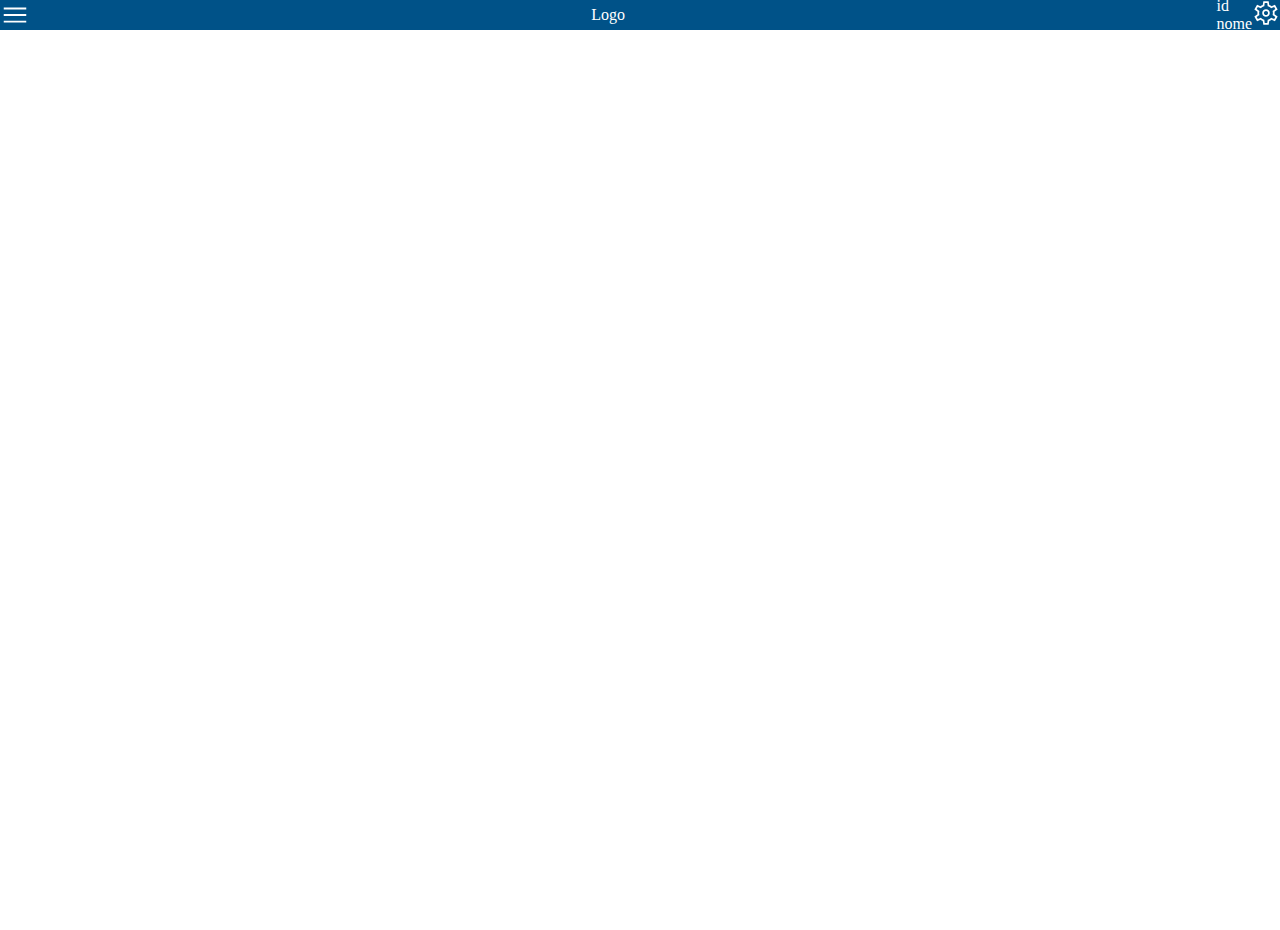
==== backoffice/main.html @ 640330c9 "feature create login access" ====
<!DOCTYPE html>
<html lang="pt-br">

<head>
    <meta charset="UTF-8">
    <meta name="viewport" content="width=device-width, initial-scale=1.0">
    <title>Estoque - BackOffice</title>
    <link rel="stylesheet" type="text/css" href="../estoque_geral.css">
    <link rel="stylesheet" type="text/css" href="main.css">

</head>

<body>

    <div id="menuPrincipal" class="menuPrincipal ocultar">
        <div class="menuItens">
            <a href="./colaboradores/colaboradores.html" target="fprincipal" class="btn_menuItem">Pessoas</a>
            <a href="./fornecedores/fornecedores.html" target="fprincipal" class="btn_menuItem">Fornecedores</a>
            <a href="./produtos/produtos.html" target="fprincipal" class="btn_menuItem">Produtos</a>
            <a href="#" class="btn_menuItem">devanderson</a>
            <a href="#" class="btn_menuItem">devanderson</a>
        </div>
        <div>
            <img src="../imagens/menu.svg" id="btn_menuPrincipal" class="btn_menuPrincipal">
        </div>
    </div>

    <!-- <section class="container">
        <div class="box"></div>
    </section> -->

    <div id="topo" class="topo">
        <div></div>
        <div id="logo" class="logo">Logo</div>
        <div id="config" class="config">
            <div>
                <div>id</div>
                <div>nome</div>
            </div>
            <div>
                <img src="../imagens/setting.svg" id="btn_config" class="btn_config">
            </div>
        </div>
    </div>

    <div id="principal" class="principal">
        <iframe name="fprincipal" class="fprincipal" frameborder="0"></iframe>
    </div>
    <!-- <script src="https://cdn.jsdelivr.net/npm/gsap@3.12.2/dist/gsap.min.js"></script> -->
    <script src="../estoque_geral.js" type="module"></script>
    <script src="main.js" type="module"></script>
</body>

</html>
---- estoque_geral.css ----
* {
    margin: 0px;
    padding: 0px;
    /* box-sizing: border-box; */
}

:root {
    --azul-principal: #005288;
    --fundo-janela: #ccc;
}

body {
    overflow: hidden;
}

.menuPrincipal {
    position: absolute;
    top: 0px;
    left: 0px;
    display: flex;
    justify-content: flex-start;
    align-items: flex-start;
    width: 240px;
    height: 100vh;
    transition: all .2s;
}

.esconderElemento {
    display: none !important;
}

.ocultar {
    left: -190px !important;
    transition: all .2s;
}

.menuItens {
    display: flex;
    justify-content: flex-start;
    align-items: center;
    flex-direction: column;
    background-color: #ccc;
    height: 100%;
}

.btn_menuItem {
    cursor: pointer;
    margin: 5px;
    padding: 5px 15px;
    width: 150px;
    border: none;
    border-radius: 5px;
    text-decoration: none;
    color: #000;
    background-color: #888;
    text-align: center;
    color: #fff;
}

.btn_menuPrincipal {
    cursor: pointer;
    border: none;
    width: 30px;

}

.principal {
    display: flex;
    justify-content: flex-start;
    align-items: flex-start;
    width: 100%;
    height: 100vh;
}

.fprincipal {
    width: 100%;
    height: 100%;
    border: none;
    ;
}

.btn_menuPrincipal img {
    width: inherit;
}

/* formatação de grids */
.areaGrid {
    display: flex;
    justify-content: center;
    align-items: flex-start;
    width: 100%;
    max-height: calc(100vh - 160px);
    overflow-y: auto;

}

.grid {
    display: flex;
    justify-content: center;
    align-items: center;
    flex-direction: column;
}

.tituloGrid {
    display: flex;
    justify-content: center;
    align-items: center;
    flex-direction: row;
    background-color: var(--azul-principal);
    color: #fff;
}

.colunaTituloGrid {
    display: flex;
    justify-content: center;
    align-items: center;
}

.dadosGrid {
    display: flex;
    justify-content: flex-start;
    align-items: flex-start;
    flex-direction: column;
}

.linhaGrid {
    display: flex;
    justify-content: center;
    align-items: center;
    flex-direction: row;
    width: 100%;
}

.linhaGrid:nth-child(even) {
    background-color: #eee;
}

.linhaGrid:nth-child(odd) {
    background-color: #ccc;
}

.linhaGrid:hover {
    background-color: #0ac !important;
    color: #fff !important;
}

.ocultarLinhaGrid {
    display: none !important;
}

.colunaLinhaGrid {
    display: flex;
    justify-content: center;
    align-items: center;
}

.icone_op {
    width: 25px;
    cursor: pointer;
}

/*  */

/* topo janela */
.topoJanela {
    display: flex;
    justify-content: space-between;
    align-items: center;
    margin: 10px 0px 10px 0px;
}

.btn_mainoper {
    background-color: var(--azul-principal);
    border-radius: 100px;
    cursor: pointer;
    width: 40px;
}

/* ---------- */

/* janela novo */
.popup {
    display: flex;
    justify-content: center;
    align-items: center;
    background-color: rgba(0, 0, 0, 0.75);
    position: absolute;
    top: 0px;
    left: 0px;
    width: 100%;
    height: 100vh;


}

.janelaPopup {
    display: flex;
    justify-content: flex-start;
    align-items: flex-start;
    flex-direction: column;
    width: 50%;
}

.tituloPopup {
    display: flex;
    justify-content: space-between;
    align-items: center;
    color: #fff;
    background-color: var(--azul-principal);
    padding: 5px;
    border-radius: 5px 5px 0px 0px;
    width: 100%;
}

.corpoPopup {
    display: flex;
    justify-content: flex-start;
    align-items: flex-start;
    flex-direction: column;
    background-color: var(--fundo-janela);
    width: 100%;
    padding: 5px;
}

.rodapePopup {
    display: flex;
    justify-content: space-around;
    align-items: flex-start;
    background-color: var(--azul-principal);
    border-radius: 0px 0px 5px 5px;
    padding: 5px;
    width: 100%
}

.btn_janelaoper {
    width: 30px;
    cursor: pointer;
}

.btn_comandoPopup {
    background-color: #012d4b;
    border: none;
    color: #fff;
    padding: 5px;
    border-radius: 5px;
    cursor: pointer;
    text-transform: uppercase;
}

.campoForm {
    display: flex;
    justify-content: flex-start;
    align-items: flex-start;
    flex-direction: column;
    box-sizing: border-box;
    width: 100%;
}

.campoForm2 {
    display: flex;
    justify-content: center;
    align-items: flex-start;
    flex-direction: row;
    box-sizing: border-box;
    width: 100%;
    background-color: #ccc;
    padding: 5px;
    border-radius: 5px;
}

.campoForm input,
.campoForm select {
    padding: 5px;
    border-radius: 5px;
    border: none;
    width: 100%;
    box-sizing: border-box;
    background-color: #fff;
    margin-bottom: 5px;
}

.inputFiltragem {
    border: 3px solid #888 !important;

}

.campoFiltragem {
    width: 300px;
}

.campoRadio {
    display: flex;
    justify-content: flex-start;
    align-items: center;
    flex-direction: row;
}

.filtragem {
    display: flex;
    justify-content: center;
    align-items: center;
}

.ocultarPopup {
    display: none !important;
}

.telefones {
    display: flex;
    justify-content: flex-start;
    align-items: flex-start;
    flex-direction: row;
    flex-wrap: wrap;
    background-color: #fff;

}

.tel {
    display: flex;
    justify-content: flex-start;
    align-items: flex-start;
    flex-direction: row;
    margin: 5px;
}

.numTel {
    background-color: #c9c9c9 !important;
    padding: 5px;
    border-radius: 5px 0px 0px 5px !important;
    border: 5px;
    width: 100px !important;
}

.delTel {
    background-color: #ee6a6a !important;
    padding: 5px;
    border-radius: 0px 5px 5px 0px !important;
    border: 5px;
    width: 18.5px !important;
    cursor: pointer;
}

/* ------------- */
.container {
    display: flex;
    align-items: center;
    justify-content: center;
}

.box {
    display: flex;
    justify-content: center;
    align-items: center;
    width: 25px;
    height: 25px;
    background-color: green;
}

/* cxmsg */
.cxmsg_fundo {
    position: fixed;
    top: 0px;
    left: 0px;
    width: 100%;
    height: 100vh;
    display: flex;
    margin: auto;
    align-items: center;
    justify-content: center;
    background-color: rgba(0, 0, 0, 0.75);
    z-index: 1000;
}

.cxmsg {
    width: 400px;
}

.titulo_cxmsg {
    display: flex;
    justify-content: space-between;
    align-items: center;
    background-color: #00f;
    color: #fff;
    border-radius: 10px 10px 0px 0px;
    padding: 5px;
}

.corpo_cxmsg {
    display: flex;
    justify-content: flex-start;
    align-items: center;
    background-color: #aaa;
    color: #000;
    padding: 5px;
    padding: 20px 5px;


}

.rodape_cxmsg {
    display: flex;
    justify-content: space-around;
    align-items: center;
    padding: 5px;
    background-color: #555;
    border-radius: 0px 0px 10px 10px;

}

.btn_fechar_cxmsg {
    display: flex;
    justify-content: center;
    align-items: center;
    background-color: #f00;
    width: 20px;
    cursor: pointer;
    border-radius: 5px;
}

.btn_cxmsg {
    background-color: #aaa;
    width: 100px;
    cursor: pointer;
    border-radius: 5px;
    padding: 5px;
    text-transform: uppercase;
    border: none;
}

/*  */
---- backoffice/main.css ----
.topo {
    display: flex;
    justify-content: space-between;
    align-items: center;
    background-color: var(--azul-principal);
    color: #fff;
    height: 30px;
}

.logo {
    display: flex;
    justify-content: center;
    align-items: center;
}

.config {
    display: flex;
    justify-content: center;
    align-items: center;
}
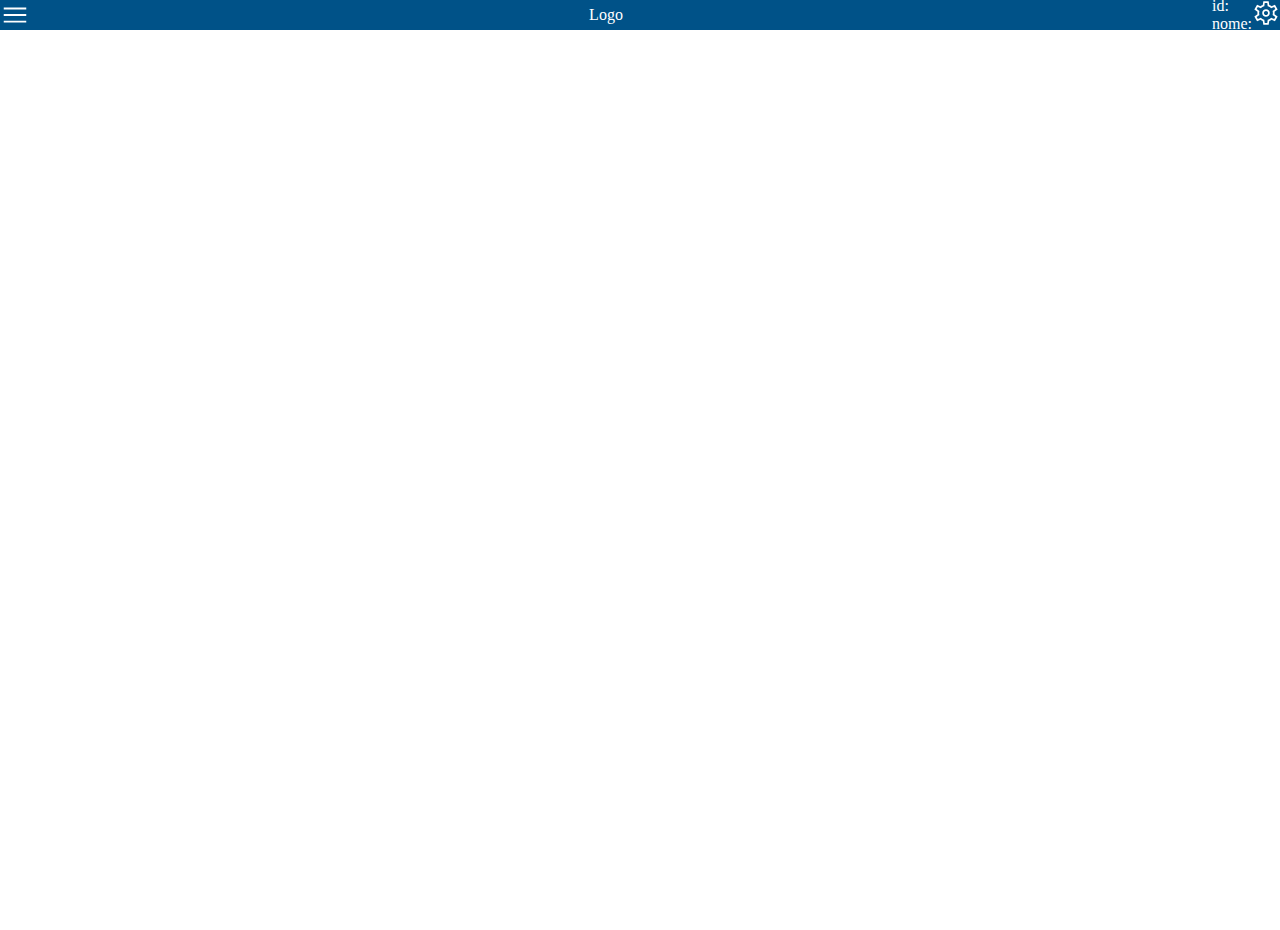
==== commit 791f3d00: "feature add ids in div" ====
--- a/backoffice/main.html
+++ b/backoffice/main.html
@@ -34,8 +34,8 @@
         <div id="logo" class="logo">Logo</div>
         <div id="config" class="config">
             <div>
-                <div>id</div>
-                <div>nome</div>
+                <div id="id">id:</div>
+                <div id="nome">nome:</div>
             </div>
             <div>
                 <img src="../imagens/setting.svg" id="btn_config" class="btn_config">
--- a/estoque_geral.css
+++ b/estoque_geral.css
@@ -61,7 +61,6 @@
     cursor: pointer;
     border: none;
     width: 30px;
-
 }
 
 .principal {
@@ -76,7 +75,6 @@
     width: 100%;
     height: 100%;
     border: none;
-    ;
 }
 
 .btn_menuPrincipal img {
@@ -91,7 +89,6 @@
     width: 100%;
     max-height: calc(100vh - 160px);
     overflow-y: auto;
-
 }
 
 .grid {
@@ -189,8 +186,6 @@
     left: 0px;
     width: 100%;
     height: 100vh;
-
-
 }
 
 .janelaPopup {
@@ -228,8 +223,9 @@
     align-items: flex-start;
     background-color: var(--azul-principal);
     border-radius: 0px 0px 5px 5px;
-    padding: 5px;
-    width: 100%
+    padding: 5px 0px;
+    width: 100%;
+
 }
 
 .btn_janelaoper {
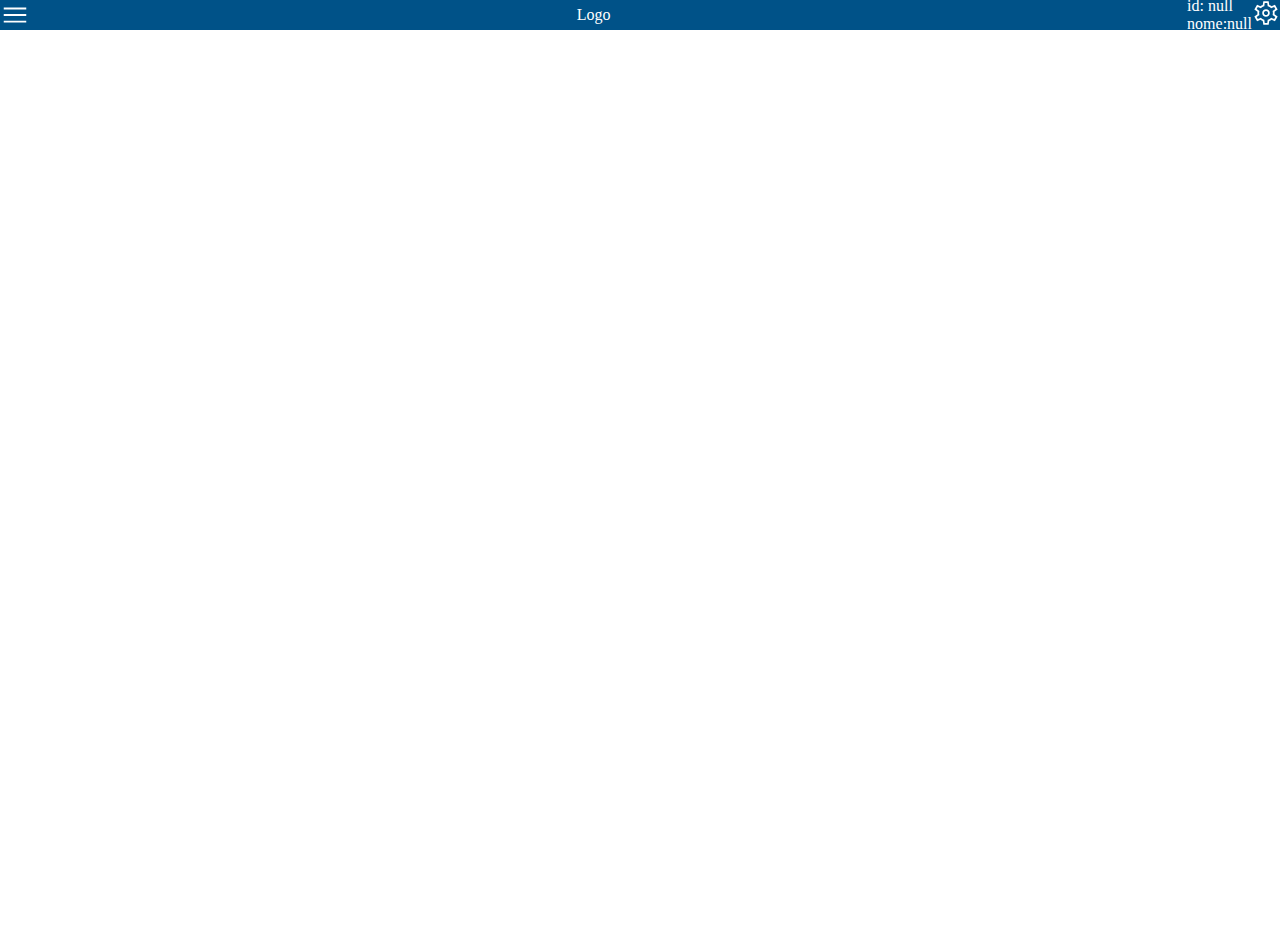
==== commit 5f97161d: "rename item logoff" ====
--- a/backoffice/main.html
+++ b/backoffice/main.html
@@ -18,7 +18,7 @@
             <a href="./fornecedores/fornecedores.html" target="fprincipal" class="btn_menuItem">Fornecedores</a>
             <a href="./produtos/produtos.html" target="fprincipal" class="btn_menuItem">Produtos</a>
             <a href="#" class="btn_menuItem">devanderson</a>
-            <a href="#" class="btn_menuItem">devanderson</a>
+            <a href="#" class="btn_menuItem" id="btnlogoff">Logoff</a>
         </div>
         <div>
             <img src="../imagens/menu.svg" id="btn_menuPrincipal" class="btn_menuPrincipal">
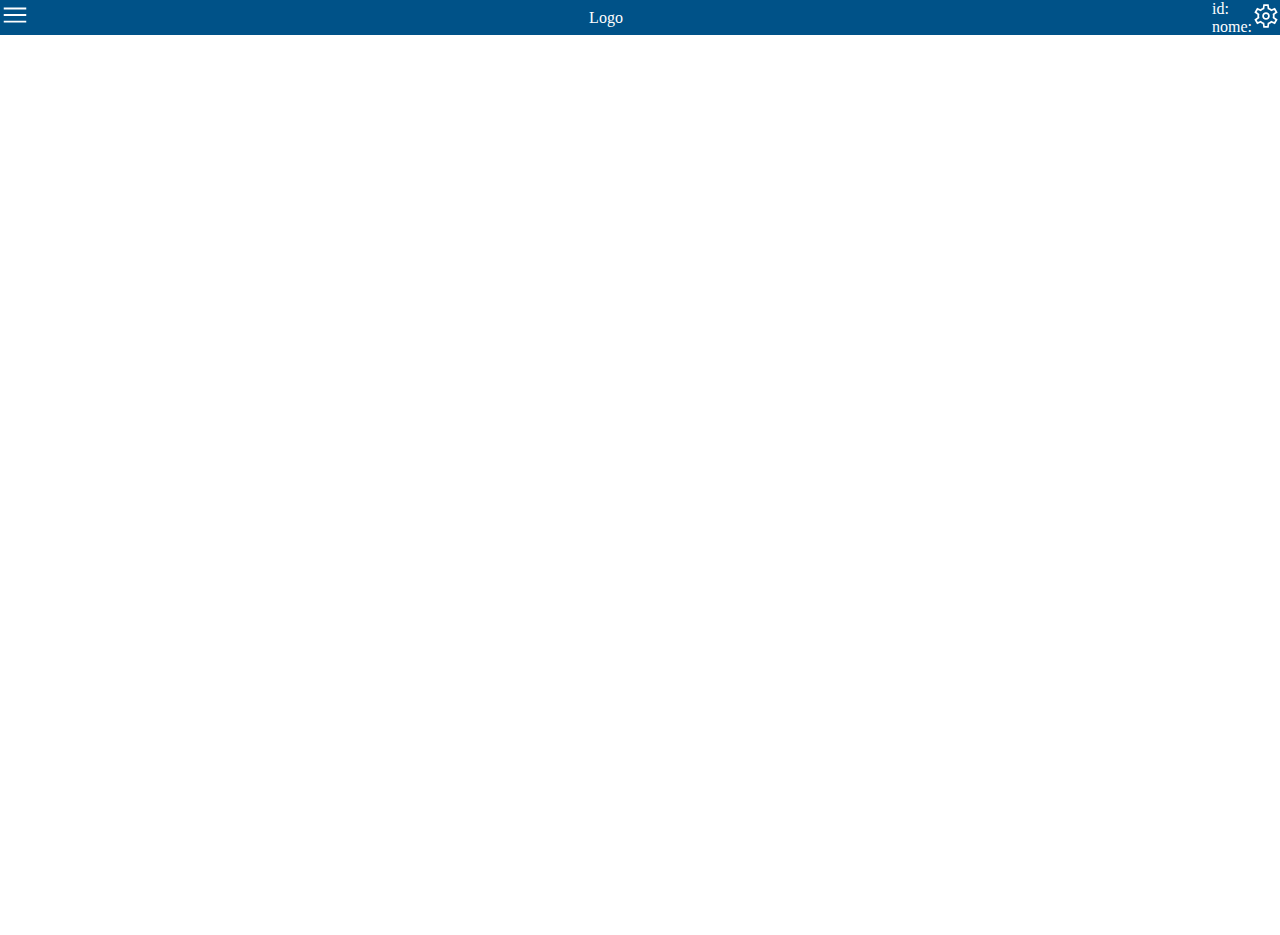
==== commit 41a0e31f: "fix bug" ====
--- a/backoffice/main.html
+++ b/backoffice/main.html
@@ -17,7 +17,6 @@
             <a href="./colaboradores/colaboradores.html" target="fprincipal" class="btn_menuItem">Pessoas</a>
             <a href="./fornecedores/fornecedores.html" target="fprincipal" class="btn_menuItem">Fornecedores</a>
             <a href="./produtos/produtos.html" target="fprincipal" class="btn_menuItem">Produtos</a>
-            <a href="#" class="btn_menuItem">devanderson</a>
             <a href="#" class="btn_menuItem" id="btnlogoff">Logoff</a>
         </div>
         <div>
--- a/backoffice/main.css
+++ b/backoffice/main.css
@@ -4,7 +4,7 @@
     align-items: center;
     background-color: var(--azul-principal);
     color: #fff;
-    height: 30px;
+    height: 35px;
 }
 
 .logo {
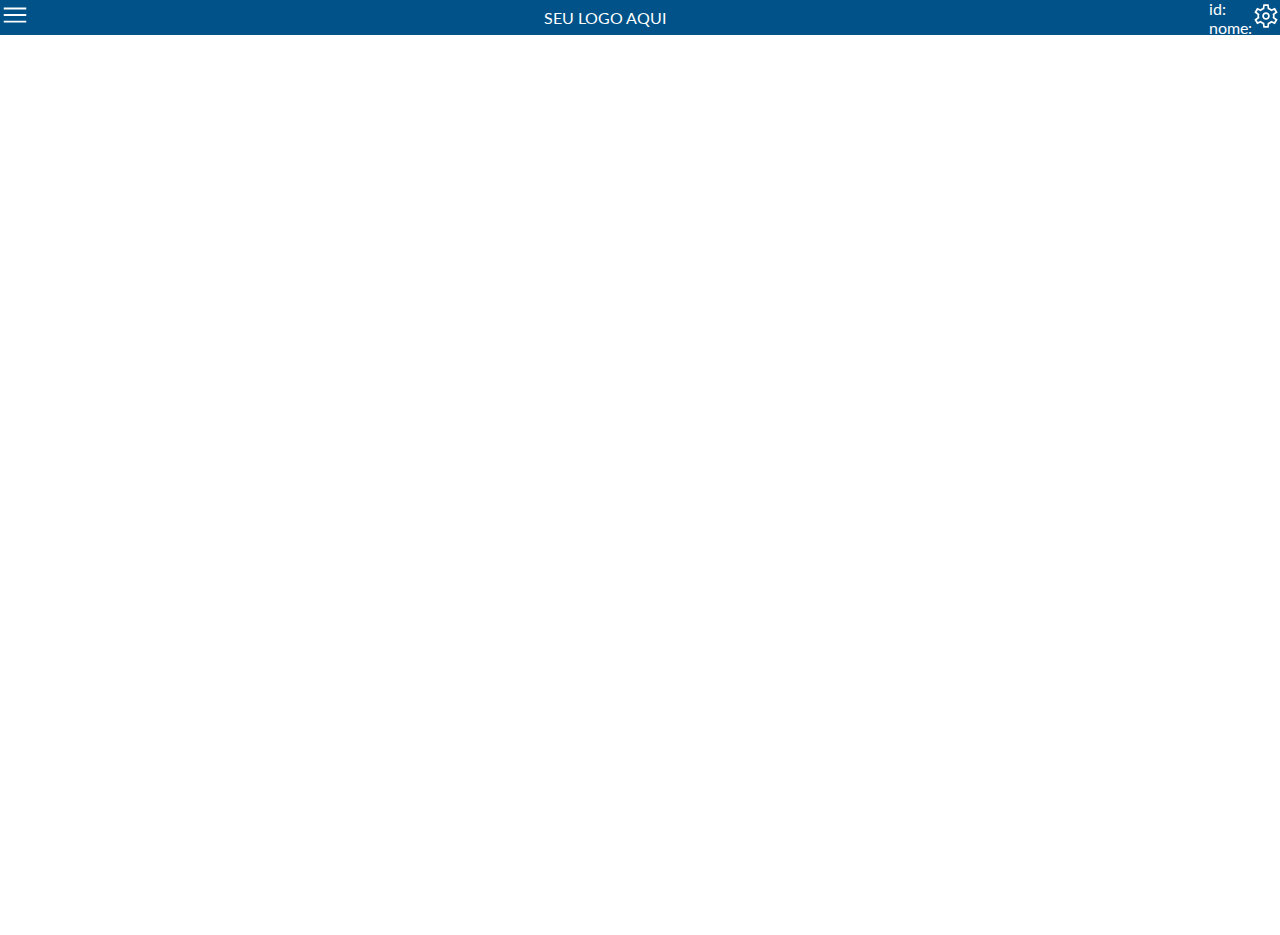
==== commit 065c4ce8: "feature finish project" ====
--- a/backoffice/main.html
+++ b/backoffice/main.html
@@ -7,6 +7,9 @@
     <title>Estoque - BackOffice</title>
     <link rel="stylesheet" type="text/css" href="../estoque_geral.css">
     <link rel="stylesheet" type="text/css" href="main.css">
+    <link rel="preconnect" href="https://fonts.googleapis.com">
+    <link rel="preconnect" href="https://fonts.gstatic.com" crossorigin>
+    <link href="https://fonts.googleapis.com/css2?family=Lato&display=swap" rel="stylesheet">
 
 </head>
 
@@ -30,7 +33,7 @@
 
     <div id="topo" class="topo">
         <div></div>
-        <div id="logo" class="logo">Logo</div>
+        <div id="logo" class="logo">SEU LOGO AQUI</div>
         <div id="config" class="config">
             <div>
                 <div id="id">id:</div>
--- a/estoque_geral.css
+++ b/estoque_geral.css
@@ -1,6 +1,9 @@
 * {
     margin: 0px;
     padding: 0px;
+
+    font-family: 'Lato', sans-serif;
+
     /* box-sizing: border-box; */
 }
 
--- a/backoffice/main.css
+++ b/backoffice/main.css
@@ -17,4 +17,8 @@
     display: flex;
     justify-content: center;
     align-items: center;
+}
+
+* {
+    font-family: 'Lato', sans-serif;
 }